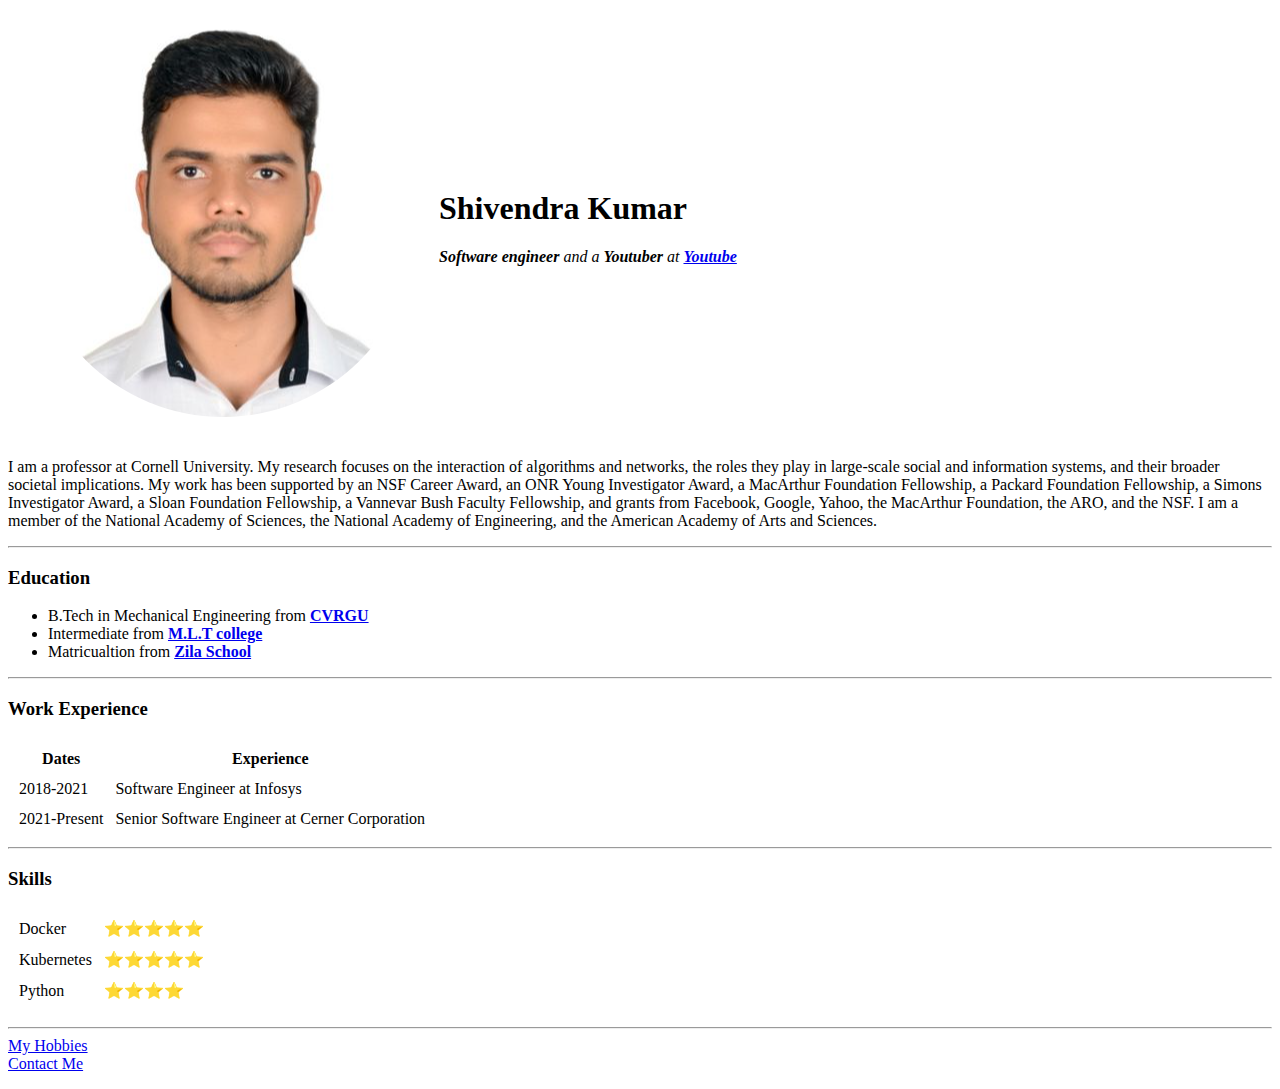
==== index.html @ 3c41be6d "Add initial cv websites" ====
<!DOCTYPE html>
<html lang="en" dir="ltr">

<head>
  <meta charset="utf-8">
  <title>Shiv's Personal Site</title>
</head>

<body>
  <table cellspacing="20">
    <tr>
      <td><img src=Shiv.png alt="Shivendra Profile Picture"></td>
      <td>
        <h1>Shivendra Kumar</h1>
        <p><em><strong>Software engineer</strong> and a <strong>Youtuber</strong> at <strong><a href="https://www.youtube.com/channel/UC3QAXtkCCxNqPx-Kysf8QFQ/featured?view_as=subscriber">Youtube</a></strong></em></p>
      </td>
    </tr>
  </table>
  <p>I am a professor at Cornell University. My research focuses on the interaction of algorithms and networks, the roles they play in large-scale social and information systems, and their broader societal implications. My work has been supported by
    an NSF Career Award, an ONR Young Investigator Award, a MacArthur Foundation Fellowship, a Packard Foundation Fellowship, a Simons Investigator Award, a Sloan Foundation Fellowship, a Vannevar Bush Faculty Fellowship, and grants from Facebook,
    Google, Yahoo, the MacArthur Foundation, the ARO, and the NSF. I am a member of the National Academy of Sciences, the National Academy of Engineering, and the American Academy of Arts and Sciences.</p>
  <hr>
  <h3>Education</h3>
  <p>
  <ul>
    <li>B.Tech in Mechanical Engineering from <strong><a href="https://cgu-odisha.ac.in/">CVRGU</a></strong></li>
    <li>Intermediate from <strong><a href="https://mltcollege.org/">M.L.T college</a></strong></li>
    <li>Matricualtion from <strong><a href="https://www.facebook.com/ZILA-School-Saharsa-129505053813662/">Zila School</a></strong></li>
  </ul>
  <hr>
  <h3>Work Experience</h3>
  <p>
  <table cellspacing="10">
    <thead>
      <tr>
        <th>Dates</th>
        <th>Experience</th>
      </tr>
    </thead>
    <tbody>
      <tr>
        <td>2018-2021</td>
        <td>Software Engineer at Infosys</td>
      </tr>
      <tr>
        <td>2021-Present</td>
        <td>Senior Software Engineer at Cerner Corporation</td>
      </tr>
    </tbody>
  </table>
  <hr>
  <h3>Skills</h3>
  <table cellspacing="10">
    <tr>
      <td>Docker</td>
      <td>⭐⭐⭐⭐⭐</td>
    </tr>
    <tr>
      <td>Kubernetes</td>
      <td>⭐⭐⭐⭐⭐</td>
    </tr>
    <tr>
      <td>Python</td>
      <td>⭐⭐⭐⭐</td>
    </tr>
  </table>
  </p>
  <hr>
  <a href="hobbies.html">My Hobbies</a>
  <br>
  <a href="contacts.html">Contact Me</a>
  </p>
</body>

</html>
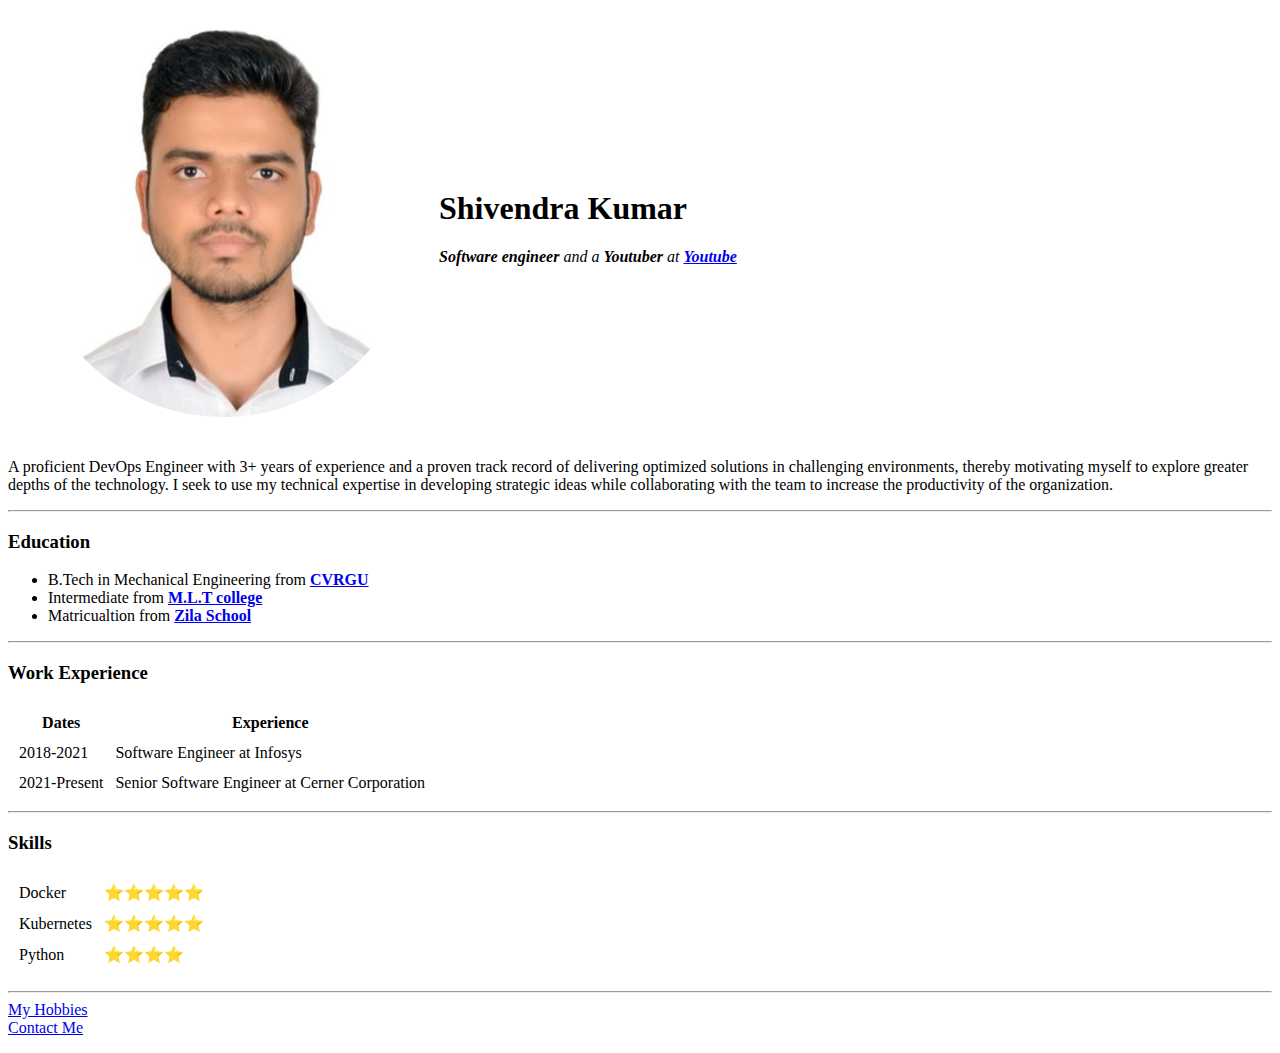
==== commit f25b8f5b: "Update index.html" ====
--- a/index.html
+++ b/index.html
@@ -16,9 +16,8 @@
       </td>
     </tr>
   </table>
-  <p>I am a professor at Cornell University. My research focuses on the interaction of algorithms and networks, the roles they play in large-scale social and information systems, and their broader societal implications. My work has been supported by
-    an NSF Career Award, an ONR Young Investigator Award, a MacArthur Foundation Fellowship, a Packard Foundation Fellowship, a Simons Investigator Award, a Sloan Foundation Fellowship, a Vannevar Bush Faculty Fellowship, and grants from Facebook,
-    Google, Yahoo, the MacArthur Foundation, the ARO, and the NSF. I am a member of the National Academy of Sciences, the National Academy of Engineering, and the American Academy of Arts and Sciences.</p>
+  <p>A proficient DevOps Engineer with 3+ years of experience and a proven track record of delivering optimized solutions in challenging environments, thereby motivating myself to explore greater depths of the technology. I seek to use my technical
+    expertise in developing strategic ideas while collaborating with the team to increase the productivity of the organization.</p>
   <hr>
   <h3>Education</h3>
   <p>
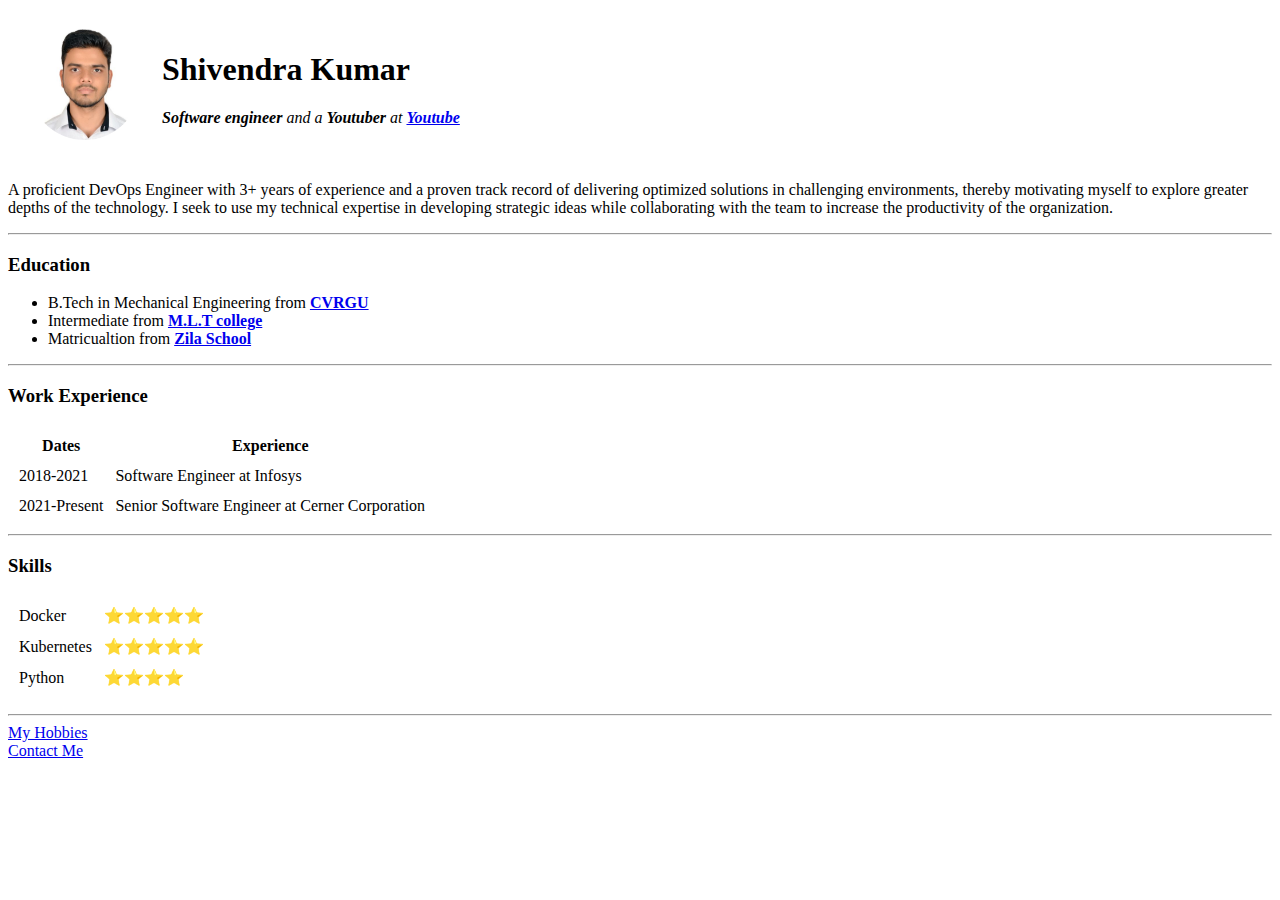
==== commit b4e41ea9: "Update index.html" ====
--- a/index.html
+++ b/index.html
@@ -9,7 +9,8 @@
 <body>
   <table cellspacing="20">
     <tr>
-      <td><img src=Shiv.png alt="Shivendra Profile Picture"></td>
+      <td><img src=Shiv.png alt="Shivendra Profile Picture" width="111" height="111">
+      </td>
       <td>
         <h1>Shivendra Kumar</h1>
         <p><em><strong>Software engineer</strong> and a <strong>Youtuber</strong> at <strong><a href="https://www.youtube.com/channel/UC3QAXtkCCxNqPx-Kysf8QFQ/featured?view_as=subscriber">Youtube</a></strong></em></p>
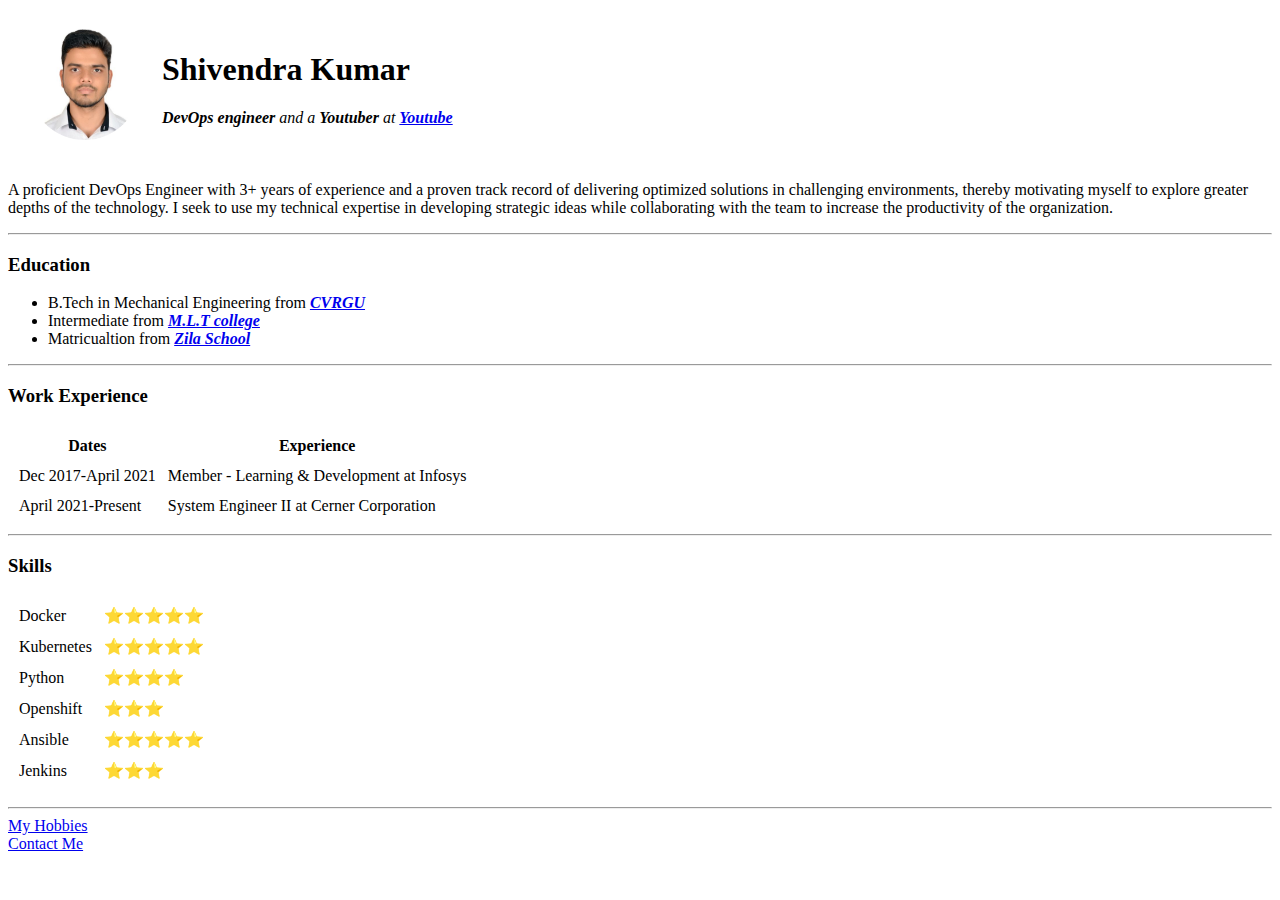
==== commit 6dccdd71: "Update index.html" ====
--- a/index.html
+++ b/index.html
@@ -3,7 +3,9 @@
 
 <head>
   <meta charset="utf-8">
-  <title>Shiv's Personal Site</title>
+  <title>Shivendra Kumar</title>
+  <link rel="stylesheet" href="css/styles.css">
+  <link rel="icon" href="favicon.ico">
 </head>
 
 <body>
@@ -13,7 +15,7 @@
       </td>
       <td>
         <h1>Shivendra Kumar</h1>
-        <p><em><strong>Software engineer</strong> and a <strong>Youtuber</strong> at <strong><a href="https://www.youtube.com/channel/UC3QAXtkCCxNqPx-Kysf8QFQ/featured?view_as=subscriber">Youtube</a></strong></em></p>
+        <p id="heading"><em><strong>DevOps engineer</strong> and a <strong>Youtuber</strong> at <strong><a href="https://www.youtube.com/channel/UC3QAXtkCCxNqPx-Kysf8QFQ/featured?view_as=subscriber">Youtube</a></strong></em></p>
       </td>
     </tr>
   </table>
@@ -23,9 +25,9 @@
   <h3>Education</h3>
   <p>
   <ul>
-    <li>B.Tech in Mechanical Engineering from <strong><a href="https://cgu-odisha.ac.in/">CVRGU</a></strong></li>
-    <li>Intermediate from <strong><a href="https://mltcollege.org/">M.L.T college</a></strong></li>
-    <li>Matricualtion from <strong><a href="https://www.facebook.com/ZILA-School-Saharsa-129505053813662/">Zila School</a></strong></li>
+    <li>B.Tech in Mechanical Engineering from <em><strong><a href="https://cgu-odisha.ac.in/">CVRGU</a></strong></em></li>
+    <li>Intermediate from <em><strong><a href="https://mltcollege.org/">M.L.T college</a></strong></em></li>
+    <li>Matricualtion from <em><strong><a href="https://www.facebook.com/ZILA-School-Saharsa-129505053813662/">Zila School</a></strong></em></li>
   </ul>
   <hr>
   <h3>Work Experience</h3>
@@ -39,12 +41,12 @@
     </thead>
     <tbody>
       <tr>
-        <td>2018-2021</td>
-        <td>Software Engineer at Infosys</td>
+        <td>Dec 2017-April 2021</td>
+        <td>Member - Learning & Development at Infosys</td>
       </tr>
       <tr>
-        <td>2021-Present</td>
-        <td>Senior Software Engineer at Cerner Corporation</td>
+        <td>April 2021-Present</td>
+        <td>System Engineer II at Cerner Corporation</td>
       </tr>
     </tbody>
   </table>
@@ -63,6 +65,18 @@
       <td>Python</td>
       <td>⭐⭐⭐⭐</td>
     </tr>
+    <tr>
+      <td>Openshift</td>
+      <td>⭐⭐⭐</td>
+    </tr>
+    <tr>
+      <td>Ansible</td>
+      <td>⭐⭐⭐⭐⭐</td>
+    </tr>
+    <tr>
+      <td>Jenkins</td>
+      <td>⭐⭐⭐</td>
+    </tr>
   </table>
   </p>
   <hr>
@@ -73,3 +87,4 @@
 </body>
 
 </html>
+
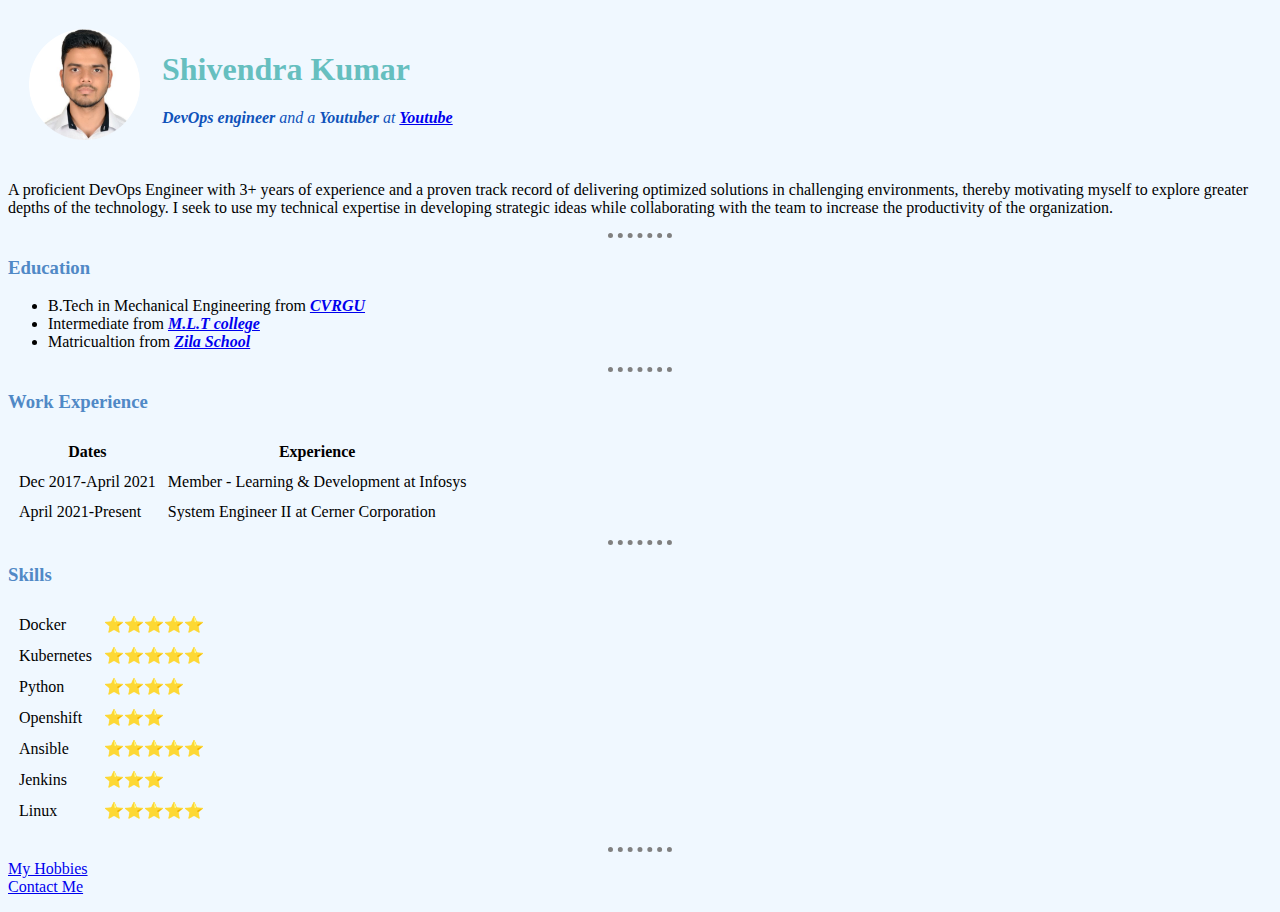
==== commit 4ce9b0d7: "Update index.html" ====
--- a/index.html
+++ b/index.html
@@ -77,6 +77,10 @@
       <td>Jenkins</td>
       <td>⭐⭐⭐</td>
     </tr>
+    <tr>
+      <td>Linux</td>
+      <td>⭐⭐⭐⭐⭐</td>
+    </tr>
   </table>
   </p>
   <hr>
--- a/css/styles.css
+++ b/css/styles.css
@@ -0,0 +1,30 @@
+body{
+  background-color: #f0f8ff;
+}
+hr{
+  border-style: none;
+  border-top-style: dotted;
+  border-color: grey;
+  border-width: 5px;
+  width: 5%;
+}
+h1{
+  color: #66BFBF;
+}
+h1:hover{
+  color: blue;
+}
+h3
+{
+  color: #5089C6;
+}
+
+/******************************CLASS SELECTORS****************************************
+.heading{
+  color: #0F52BA;
+}*/
+/*******************************ID SELECTORS******************************************/
+#heading{
+  color: #0F52BA
+}
+
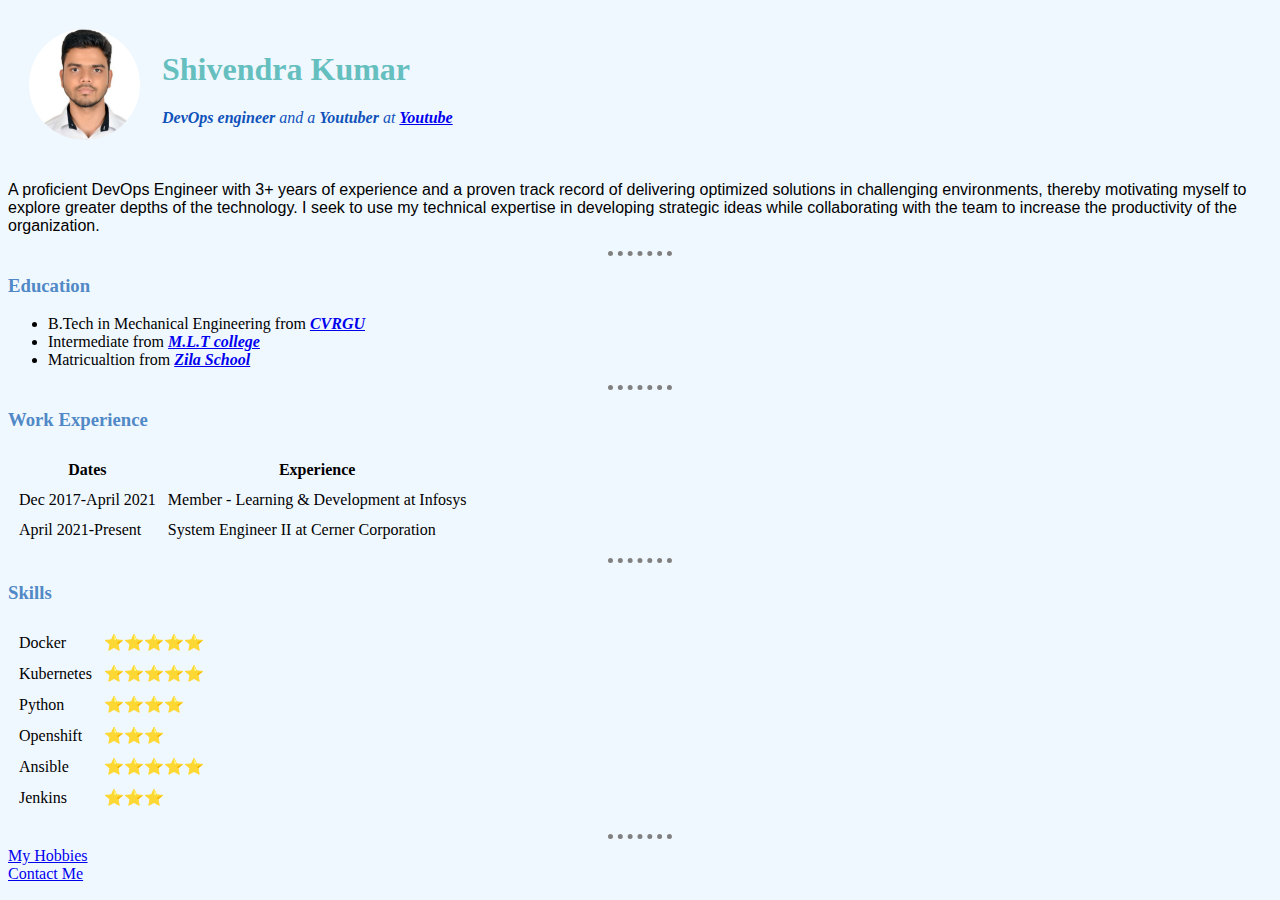
==== commit ffe7d3f1: "Update index.html" ====
--- a/index.html
+++ b/index.html
@@ -19,12 +19,11 @@
       </td>
     </tr>
   </table>
-  <p>A proficient DevOps Engineer with 3+ years of experience and a proven track record of delivering optimized solutions in challenging environments, thereby motivating myself to explore greater depths of the technology. I seek to use my technical
+  <p class="para">A proficient DevOps Engineer with 3+ years of experience and a proven track record of delivering optimized solutions in challenging environments, thereby motivating myself to explore greater depths of the technology. I seek to use my technical
     expertise in developing strategic ideas while collaborating with the team to increase the productivity of the organization.</p>
   <hr>
   <h3>Education</h3>
-  <p>
-  <ul>
+  <ul class="list">
     <li>B.Tech in Mechanical Engineering from <em><strong><a href="https://cgu-odisha.ac.in/">CVRGU</a></strong></em></li>
     <li>Intermediate from <em><strong><a href="https://mltcollege.org/">M.L.T college</a></strong></em></li>
     <li>Matricualtion from <em><strong><a href="https://www.facebook.com/ZILA-School-Saharsa-129505053813662/">Zila School</a></strong></em></li>
@@ -77,10 +76,6 @@
       <td>Jenkins</td>
       <td>⭐⭐⭐</td>
     </tr>
-    <tr>
-      <td>Linux</td>
-      <td>⭐⭐⭐⭐⭐</td>
-    </tr>
   </table>
   </p>
   <hr>
@@ -91,4 +86,3 @@
 </body>
 
 </html>
-
--- a/css/styles.css
+++ b/css/styles.css
@@ -18,6 +18,12 @@
 {
   color: #5089C6;
 }
+.para{
+	font-family: 'verdana', sans-serif;
+}
+.list{
+	font-family: 'Merriweather', serif;
+}
 
 /******************************CLASS SELECTORS****************************************
 .heading{
@@ -27,4 +33,3 @@
 #heading{
   color: #0F52BA
 }
-
